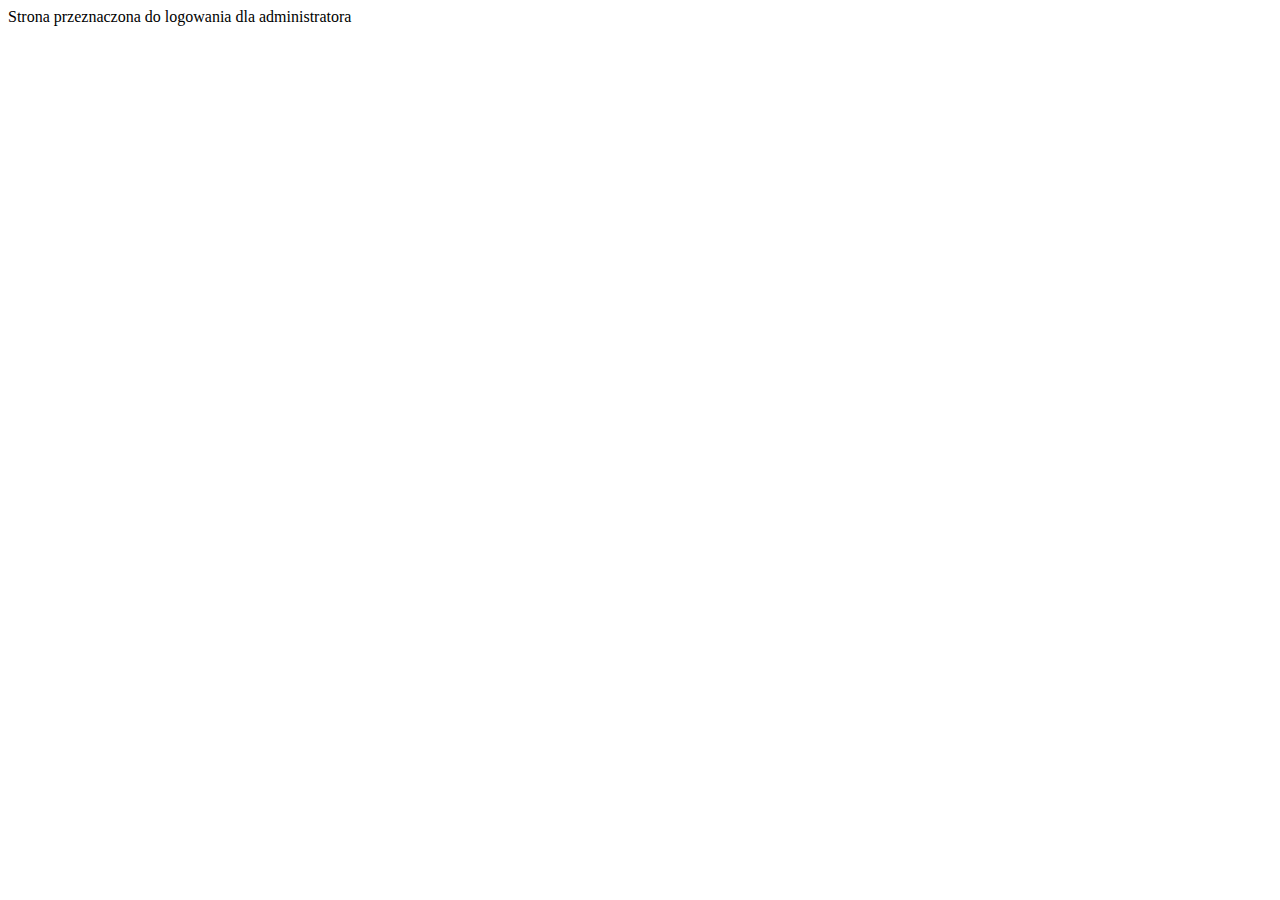
==== admin.html @ db24c423 "init" ====
<!DOCTYPE html>
<html lang="en">
<head>
    <meta charset="UTF-8">
    <meta name="viewport" content="width=device-width, initial-scale=1.0">
    <title>Strona przeznaczona do logowania dla administratora</title>
</head>
<body>
    Strona przeznaczona do logowania dla administratora
</body>
</html>
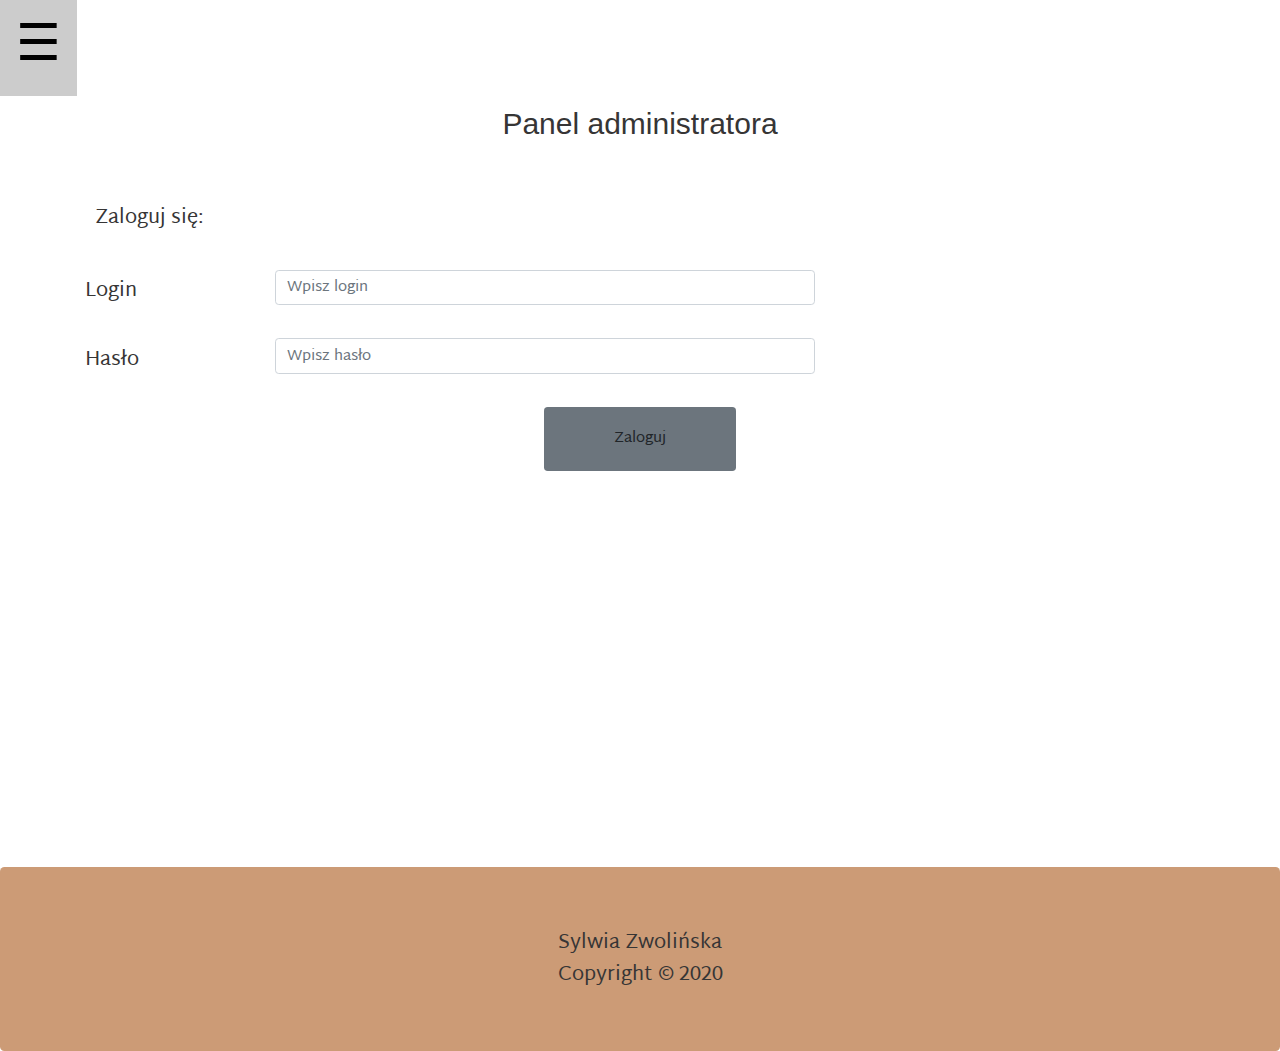
==== commit 2fc66f5d: "admin_panel" ====
--- a/admin.html
+++ b/admin.html
@@ -1,11 +1,83 @@
+<!-- <?php include('database/admin_log.php'); ?> -->
 <!DOCTYPE html>
-<html lang="en">
+<html lang="pl">
+
 <head>
-    <meta charset="UTF-8">
-    <meta name="viewport" content="width=device-width, initial-scale=1.0">
-    <title>Strona przeznaczona do logowania dla administratora</title>
+	<meta charset="UTF-8">
+	<meta name="viewport" content="width=device-width, initial-scale=1.0">
+
+	<!-- Bootstrap -->
+	<link rel="stylesheet" href="https://maxcdn.bootstrapcdn.com/bootstrap/4.4.1/css/bootstrap.min.css">
+	<script src="https://ajax.googleapis.com/ajax/libs/jquery/3.4.1/jquery.min.js"></script>
+	<script src="https://cdnjs.cloudflare.com/ajax/libs/popper.js/1.16.0/umd/popper.min.js"></script>
+	<script src="https://maxcdn.bootstrapcdn.com/bootstrap/4.4.1/js/bootstrap.min.js"></script>
+
+	<!-- W3 sidebar -->
+	<link rel="stylesheet" href="https://www.w3schools.com/w3css/4/w3.css">
+
+	<link rel="stylesheet" href="styles/index.css">
+	<link rel="stylesheet" href="styles/contact.css">
+
+	<title>Kontakt</title>
 </head>
+
 <body>
-    Strona przeznaczona do logowania dla administratora
+
+	<!-- Sidebar -->
+	<div class="w3-sidebar w3-bar-block w3-animate-left w3-center" id="mySidebar">
+		<button onclick="w3_close()" class="w3-bar-item w3-button w3-large ">Zamknij &times;</button>
+		<a href="index.html" class="w3-bar-item w3-button linki">Strona główna</a>
+		<a href="buildings.html" class="w3-bar-item w3-button linki">Zabytki</a>
+		<a href="contact.php" class="w3-bar-item w3-button linki ">Kontakt</a>
+		<a href="links.html" class="w3-bar-item w3-button linki">Bibliografia</a>
+	</div>
+
+	<!-- Page Content -->
+	<button class="w3-button  " onclick="w3_open()" id="burger">☰</button>
+
+
+	<h2>
+		Panel administratora
+	</h2>
+
+	<div class="container">
+		<p>Zaloguj się:</p>
+		<form action="database/admin_log.php" method="POST">
+			<!-- Login -->
+			<div class="form-group row">
+				<label for="user" class="col-lg-2 col-form-label">Login</label>
+				<div class="col-lg-6">
+					<input type="text" id="user" name="user" placeholder="Wpisz login" class="form-control" required>
+				</div>
+			</div>
+			<!-- Hasło -->
+			<div class="form-group row">
+				<label for="pass" class="col-lg-2 col-form-label">Hasło</label>
+				<div class="col-lg-6">
+					<input type="password" id="pass" name="pass" placeholder="Wpisz hasło" class="form-control" required>
+				</div>
+			</div>
+
+			<!-- Wyslij -->
+			<div class="form-group row">
+				<div class="col-lg-12 d-flex justify-content-center">
+					<!-- <button type="button" class="btn btn-primary center">Basic</button> -->
+					<input type="submit" value="Zaloguj" class="btn bg-secondary sub_btn">
+					<input type="hidden" name="form_admin" value="1">
+				</div>
+			</div>
+
+		</form>
+	</div>
+
+	<!-- Stopka -->
+	<div class="jumbotron text-center">
+		<span>Sylwia Zwolińska</span><br>
+		<span>Copyright &copy; 2020</span>
+	</div>
+
+	<!-- funkcje do menu -->
+	<script src="codes/menu.js"></script>
 </body>
+
 </html>--- a/styles/index.css
+++ b/styles/index.css
@@ -0,0 +1,131 @@
+/* kolory
+braz-ciemny:#80614A
+bezowy: #FFEEE0
+cielisty: #cc9b76
+szary: #807770
+braz-jasny: CC9B76 */
+
+@import url("https://fonts.googleapis.com/css?family=Martel+Sans&display=swap");
+
+* {
+  margin: 0;
+  padding: 0;
+  /* height:100%; */
+}
+
+body {
+  /* background-color: cornsilk; */
+  color: rgb(54, 53, 53);
+  font-family: "Martel Sans", sans-serif;
+  font-size: 20px;
+  line-height: 1.6;
+}
+.container{
+  margin-top: 50px;
+}
+#mySidebar {
+  background-color: #cc9b76;
+  color: cornsilk;
+  display: none;
+  z-index: 2;
+  font-size: 36px;
+}
+
+.linki {
+  margin-top: 2vw;
+}
+.linki:hover{
+  text-decoration: none;
+}
+
+/* .w3-bar-item {
+  width: 100%;
+  display: block;
+  padding: 8px 16px;
+  text-align: left;
+  border: none;
+  white-space: normal;
+  float: none;
+  outline: 0;
+}
+.w3-button {
+  border: none;
+  display: inline-block;
+  padding: 8px 16px;
+  vertical-align: middle;
+  overflow: hidden;
+  text-decoration: none;
+  color: inherit;
+  background-color: inherit;
+  text-align: center;
+  cursor: pointer;
+  white-space: nowrap;
+} */
+
+#burger {
+  background: 0 0;
+  /* overflow: visible; */
+  z-index: 2;
+  font-size: 50px;
+  position: static;
+}
+
+/*home image*/
+.home-image {
+  background-image: url("../images/panorama.jpg");
+  background-color: white;
+  background-attachment: fixed;
+  background-position: center;
+  background-repeat: no-repeat;
+  background-size: cover;
+  height: 102vh;
+  margin-top: -15vh;
+}
+
+h1 {
+  font-size: 55px;
+  font-weight: bold;
+  text-shadow: 2px 2px 8px black;
+  text-align: center;
+  position: absolute;
+  top: 50%;
+  left: 50%;
+  transform: translate(-50%, -50%);
+  color: white;
+  /* background-color: #80614a; */
+  width: 100vw;
+  padding: 10px;
+}
+
+h2 {
+  text-align: center;
+}
+h3 {
+  color: #80614a;
+  font-weight: bold;
+  text-align: center;
+}
+img{
+  width: 100%;
+  box-shadow: 0 0 5px rgb(44, 40, 40);
+}
+p{
+  padding: 10px;
+  text-align: left;
+}
+
+.row {
+      margin-top: 2vw;
+      margin-bottom: 2vw;
+  }
+
+.jumbotron {
+  background-color: #cc9b76;
+  margin-bottom: 0;
+  /* bottom: 0; */
+      position: absolute;
+      width: 100%;
+}
+.jumbotron > p {
+  color: #ffeee0;
+}
--- a/styles/contact.css
+++ b/styles/contact.css
@@ -0,0 +1,8 @@
+.container{
+    height: 75vh;
+}
+
+.sub_btn {
+    width: 15vw;
+    height: 5vw;
+}